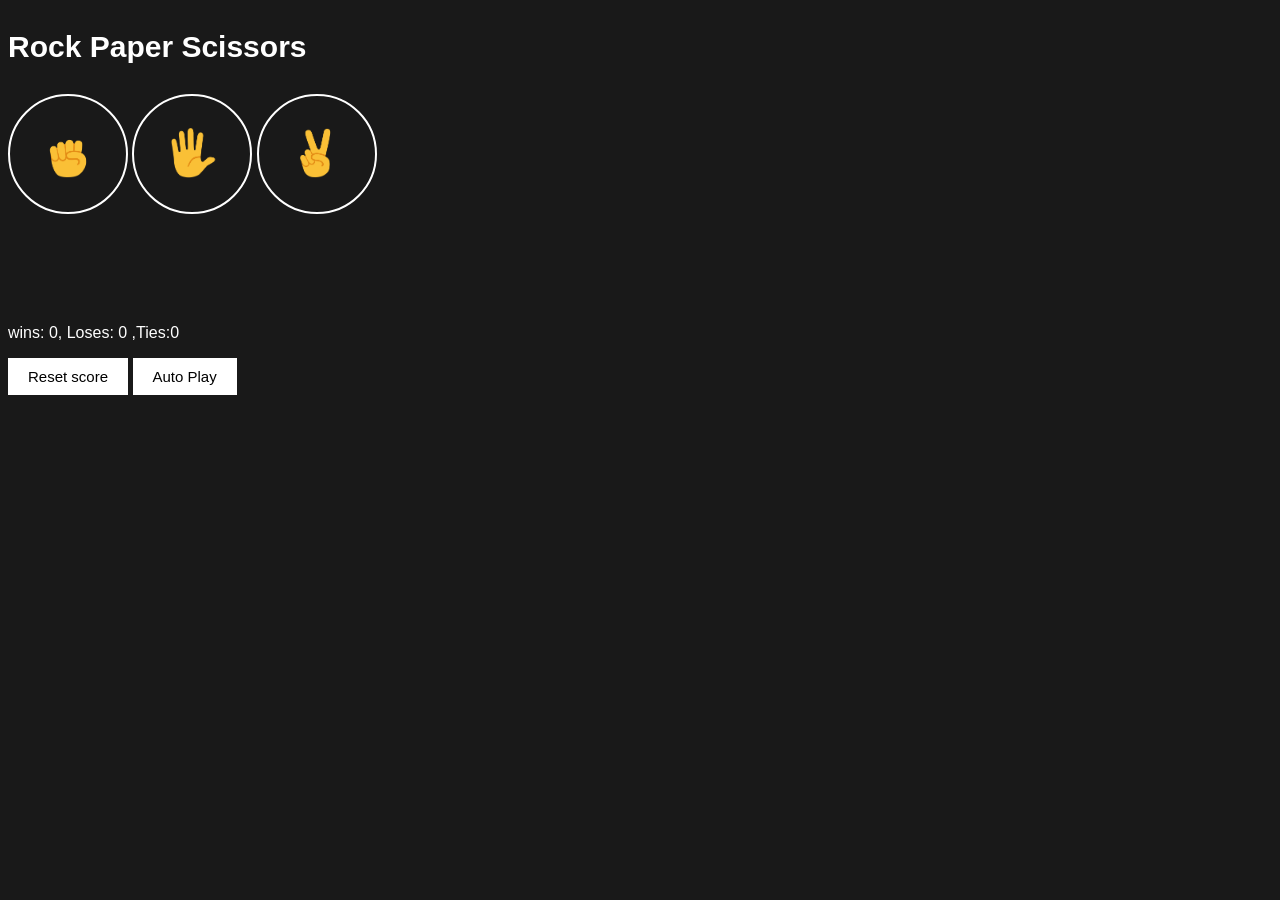
==== rockPaperScissors copy/rockPaperScissor-Final.html @ 65ace4a8 "version 4" ====
<!DOCTYPE html>
<html>
    <head>
        <title>Rock Paper scissors function</title>
        <link rel="stylesheet" href="rockPaperScissor-Final.css">
    </head>
    <body>
        <p class="heading">Rock Paper Scissors </p>

        <button onclick="playGame('rock')" class="move-button"><img src="images\rock-emoji.png" alt="" class="moves-image"></button>

        <button onclick="playGame('paper')" class="move-button"> <img src="images\paper-emoji.png" alt="" class="moves-image"> </button>

        <button onclick="playGame('scissors')" class="move-button"><img src="images\scissors-emoji.png" alt="" class="moves-image"></button>

        <p class="JS-results results"></p>

        <p class="JS-Moves"></p>

        <p class="JS-Score score"></p>

        <button onclick=" 
        score.wins=0 ;
        score.lose=0; 
        score.ties=0;
        localStorage.removeItem('score');
        updateScoreElement();"
        class="reset-button" 
        >Reset score</button>
        <button class="auto-play-button" onclick="" >Auto Play</button>
        



        <script src="rockPaperScissor-Final.js">
        </script>
    </body>

</html>
---- rockPaperScissors copy/rockPaperScissor-Final.css ----
body{
    background-color: rgb(25, 25, 25);
    color: white;
    font-family: arial;
}
.heading{
    font-size: 30px;
    font-weight: bold;
}
.moves-image{
    height: 50px;
    
}
.move-button{
    background-color: transparent;
    border: 2px solid white;
    width: 120px;
    height: 120px;
    border-radius: 60px;
    margin-bottom: 50px;

}
.results{
    
    font-size: 20px;
    font-family: airal;
    font-weight: bold;
}
.score{
    margin-top: 60px;
}
.reset-button,
.auto-play-button {
    background-color: white;
    padding: 10px 20px;
    border: none;
    font-size: 15px;
    cursor: pointer;
}
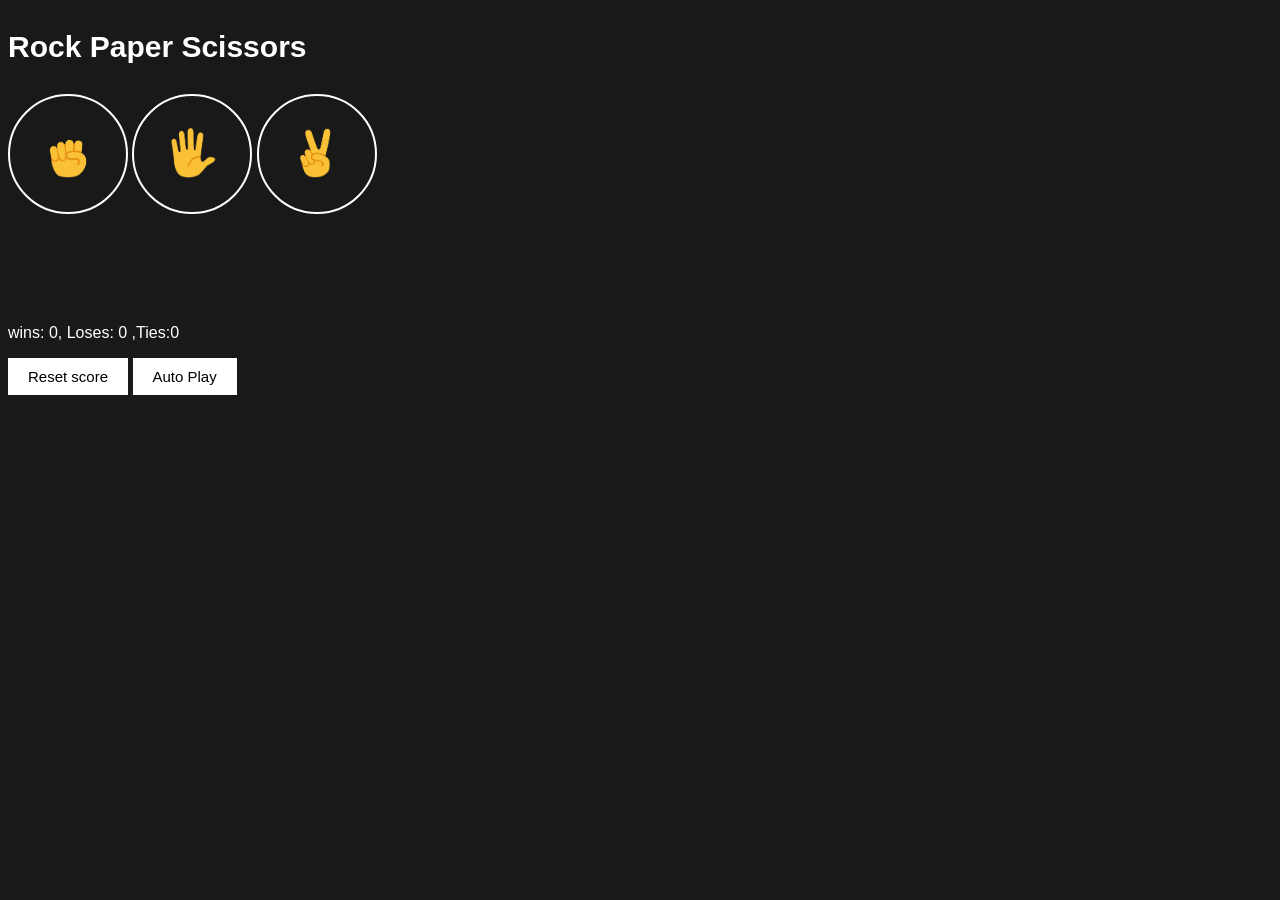
==== commit 41d4b148: "version 5" ====
--- a/rockPaperScissors copy/rockPaperScissor-Final.html
+++ b/rockPaperScissors copy/rockPaperScissor-Final.html
@@ -27,7 +27,9 @@
         updateScoreElement();"
         class="reset-button" 
         >Reset score</button>
-        <button class="auto-play-button" onclick="" >Auto Play</button>
+
+
+        <button class="auto-play-button" onclick="autoPlay()" >Auto Play</button>
         
 
 
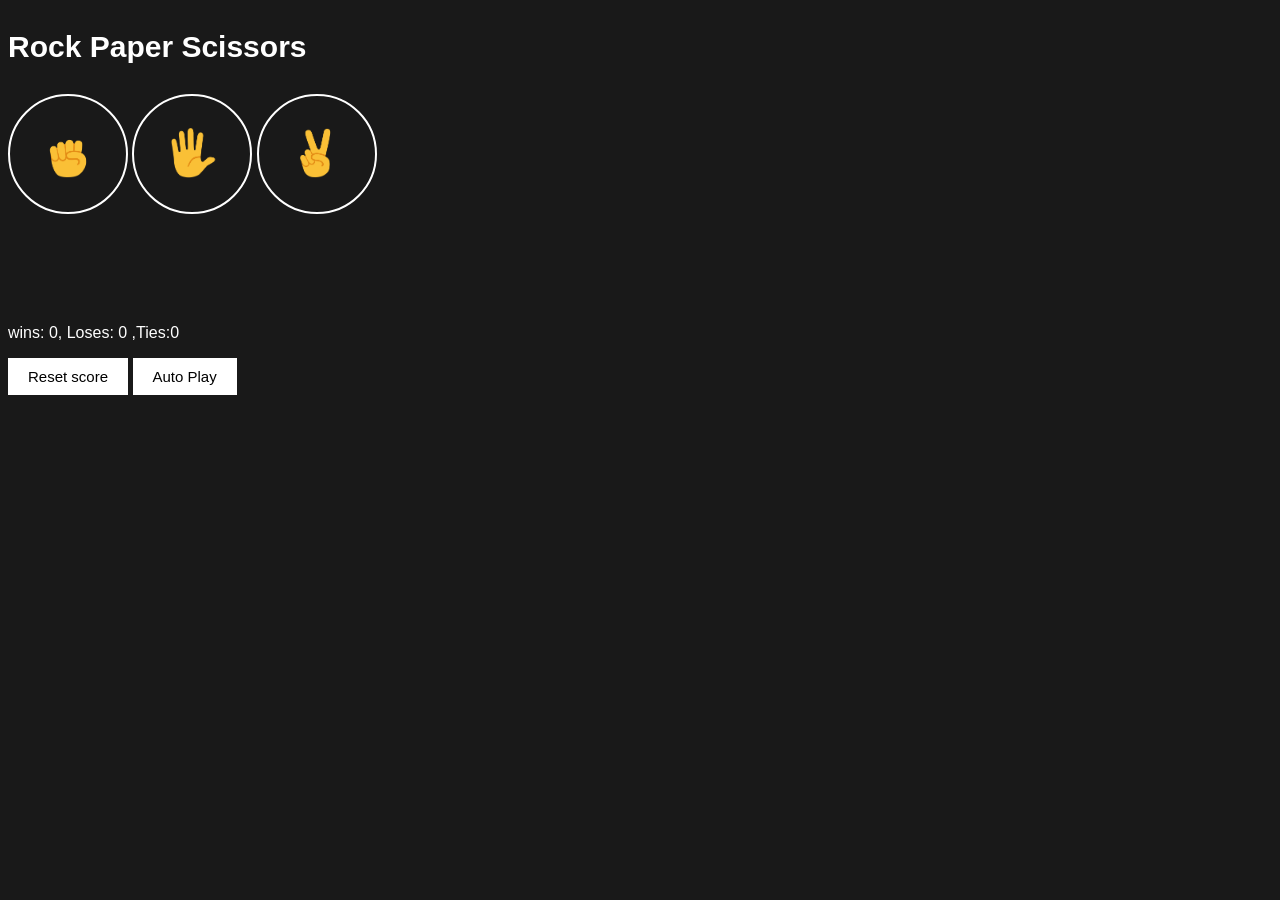
==== commit d20d1cf6: "version 7" ====
--- a/rockPaperScissors copy/rockPaperScissor-Final.html
+++ b/rockPaperScissors copy/rockPaperScissor-Final.html
@@ -7,11 +7,11 @@
     <body>
         <p class="heading">Rock Paper Scissors </p>
 
-        <button onclick="playGame('rock')" class="move-button"><img src="images\rock-emoji.png" alt="" class="moves-image"></button>
+        <button class="move-button js-rock-button"><img src="images\rock-emoji.png" alt="" class="moves-image"></button>
 
-        <button onclick="playGame('paper')" class="move-button"> <img src="images\paper-emoji.png" alt="" class="moves-image"> </button>
+        <button onclick="playGame('paper')" class="move-button js-paper-button"> <img src="images\paper-emoji.png" alt="" class="moves-image"> </button>
 
-        <button onclick="playGame('scissors')" class="move-button"><img src="images\scissors-emoji.png" alt="" class="moves-image"></button>
+        <button onclick="playGame('scissors')" class="move-button js-scissors-button"><img src="images\scissors-emoji.png" alt="" class="moves-image"></button>
 
         <p class="JS-results results"></p>
 
@@ -19,21 +19,16 @@
 
         <p class="JS-Score score"></p>
 
-        <button onclick=" 
-        score.wins=0 ;
-        score.lose=0; 
-        score.ties=0;
-        localStorage.removeItem('score');
-        updateScoreElement();"
-        class="reset-button" 
+        <button 
+        class="reset-button js-reset-button" 
         >Reset score</button>
 
 
-        <button class="auto-play-button" onclick="autoPlay()" >Auto Play</button>
+        <button class="auto-play-button js-autoplay-button" >Auto Play</button>
         
 
 
-
+ <!-- <console class="log"></console> -->
         <script src="rockPaperScissor-Final.js">
         </script>
     </body>
